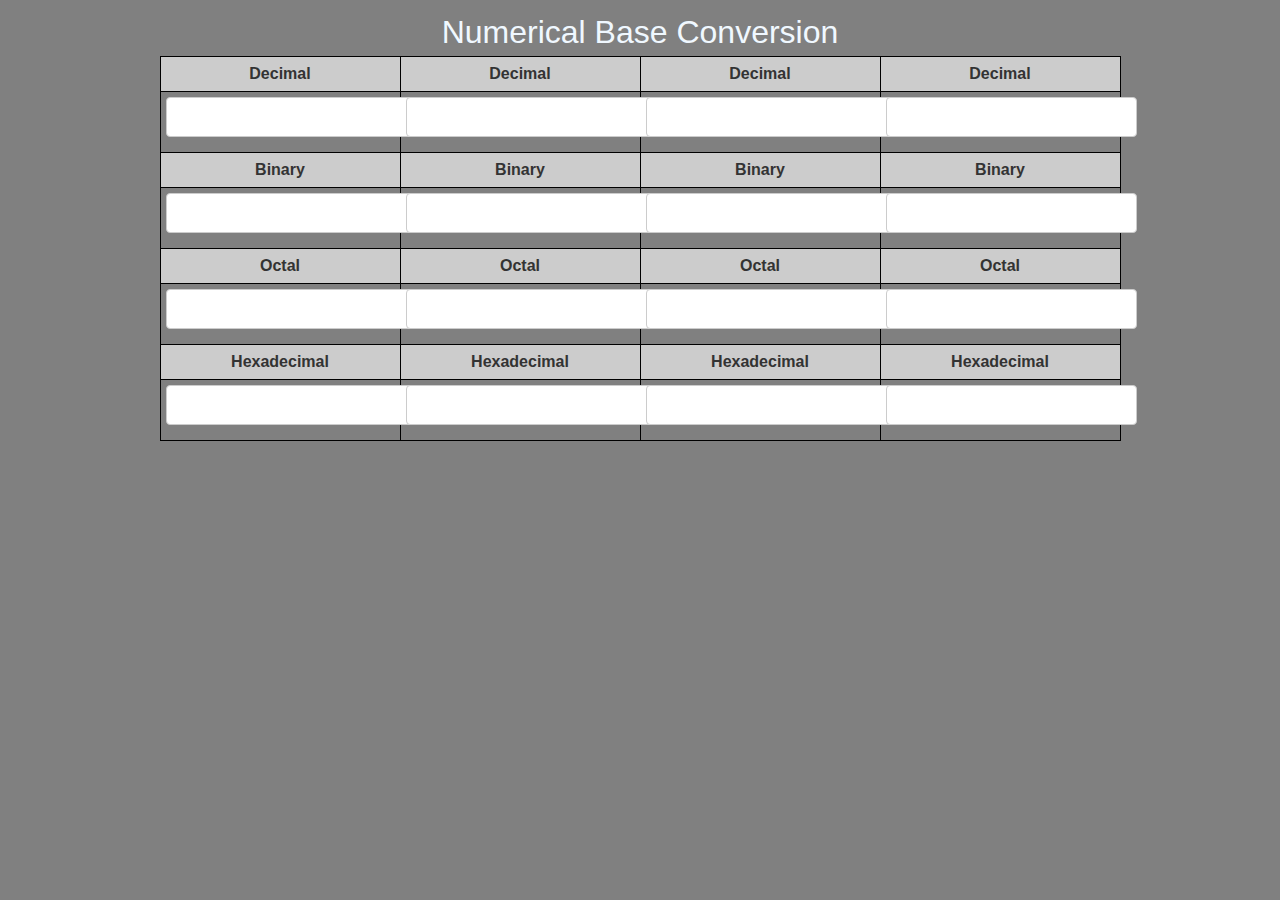
==== table.html @ 8e07e5ef "Added Html pages and demo button" ====
<!DOCTYPE html>
<html>
<head>
	<title>Numerical Base Conversion</title>
	<link rel="stylesheet" type="text/css" href="style.css">
</head>
<body class="body">
	<h1 class="h1">Numerical Base Conversion</h1>
	<table >
		<tr>
			<th>Decimal</th>
			<th>Decimal</th>
			<th>Decimal</th>
			<th>Decimal</th>
		</tr>
		<tr>
			<td><input type="text" id="dec1" oninput="decToBin('dec1', 'bin1'); decToOct('dec1', 'oct1'); decToHex('dec1', 'hex1')" /></td>
			<td><input type="text" id="dec2" oninput="decToBin('dec2', 'bin2'); decToOct('dec2', 'oct2'); decToHex('dec2', 'hex2')" /></td>
			<td><input type="text" id="dec3" oninput="decToBin('dec3', 'bin3'); decToOct('dec3', 'oct3'); decToHex('dec3', 'hex3')" /></td>
			<td><input type="text" id="dec4" oninput="decToBin('dec4', 'bin4'); decToOct('dec4', 'oct4'); decToHex('dec4', 'hex4')" /></td>
		</tr>
		<tr>
			<th>Binary</th>
			<th>Binary</th>
			<th>Binary</th>
			<th>Binary</th>
		</tr>
		<tr>
			<td><input type="text" id="bin1" oninput="binToDec('bin1', 'dec1'); binToOct('bin1', 'oct1'); binToHex('bin1', 'hex1')" /></td>
			<td><input type="text" id="bin2" oninput="binToDec('bin2', 'dec2'); binToOct('bin2', 'oct2'); binToHex('bin2', 'hex2')" /></td>
			<td><input type="text" id="bin3" oninput="binToDec('bin3', 'dec3'); binToOct('bin3', 'oct3'); binToHex('bin3', 'hex3')" /></td>
			<td><input type="text" id="bin4" oninput="binToDec('bin4', 'dec4'); binToOct('bin4', 'oct4'); binToHex('bin4', 'hex4')" /></td>
		</tr>
		<tr>
			<th>Octal</th>
			<th>Octal</th>
			<th>Octal</th>
			<th>Octal</th>
		</tr>
		<tr>
			<td><input type="text" id="oct1" oninput="octToDec('oct1', 'dec1'); octToBin('oct1', 'bin1'); octToHex('oct1', 'hex1')" /></td>
			<td><input type="text" id="oct2" oninput="octToDec('oct2', 'dec2'); octToBin('oct2', 'bin2'); octToHex('oct2', 'hex2')" /></td>
			<td><input type="text" id="oct3" oninput="octToDec('oct3', 'dec3'); octToBin('oct3', 'bin3'); octToHex('oct3', 'hex3')" /></td>
			<td><input type="text" id="oct4" oninput="octToDec('oct4', 'dec4'); octToBin('oct4', 'bin4'); octToHex('oct4', 'hex4')" /></td>
</tr>
<tr>
<th>Hexadecimal</th>
<th>Hexadecimal</th>
<th>Hexadecimal</th>
<th>Hexadecimal</th>
</tr>
<tr>
<td><input type="text" id="hex1" oninput="hexToDec('hex1', 'dec1'); hexToBin('hex1', 'bin1'); hexToOct('hex1', 'oct1')" /></td>
<td><input type="text" id="hex2" oninput="hexToDec('hex2', 'dec2'); hexToBin('hex2', 'bin2'); hexToOct('hex2', 'oct2')" /></td>
<td><input type="text" id="hex3" oninput="hexToDec('hex3', 'dec3'); hexToBin('hex3', 'bin3'); hexToOct('hex3', 'oct3')" /></td>
<td><input type="text" id="hex4" oninput="hexToDec('hex4', 'dec4'); hexToBin('hex4', 'bin4'); hexToOct('hex4', 'oct4')" /></td>
</tr>
</table>
<script src="script.js"></script>

</body>
</html>
---- style.css ----
table {
	border-collapse: collapse;
    margin-left: auto;
    margin-right: auto;
}

table, th, td {
	border: 1px solid black;
	padding: 5px;
}

th {
	background-color: #ccc;
	
}

.h1{
 text-align: center;
 
 color: aliceblue;
}

.body{
   background-color:  #808080;
}

body {
	font-family: Arial, sans-serif;
	font-size: 16px;
	line-height: 1.5;
	color: #333;
	
  }
  
  header {
	background-color: #eee;
	padding: 20px;
	margin-bottom: 30px;
  }
  
  h1 {
	margin: 0;
	font-size: 2em;
	font-weight: normal;
	text-align: center;
  }
  
  main {
	max-width: 800px;
	margin: 0 auto;
	padding: 20px;
  }
  
  section {
	margin-bottom: 30px;
	color: white;
	font-weight: bold;
	font-size: smaller;
  }
  
  h2 {
	margin: 0;
	font-size: 1.5em;
	font-weight: normal;
	margin-bottom: 10px;
  }
  
  p {
	margin: 0;
	margin-bottom: 10px;
  }
  
  a {
	color: #007bff;
	text-decoration: none;
	border-bottom: 1px solid #007bff;
  }
  
  a:hover {
	background-color: #007bff;
	color: #fff;
	border-color: transparent;
  }
  
  button {
	background-color: #007bff;
	color: #fff;
	border: none;
	border-radius: 4px;
	padding: 10px 20px;
	font-size: 1em;
	cursor: pointer;
  }
  
  button:hover {
	background-color: #0069d9;
  }
  
  input {
	font-size: 1em;
	padding: 10px;
	border: 1px solid #ccc;
	border-radius: 4px;
	margin-bottom: 10px;
	width: 100%;
  }
  
  .one{
	padding-right:  25%;
  }

  .two{
	padding-left:  25%;
  }

  .three{
	padding-right:  25%;
  }

  .four{
	padding-left:  25%;
  }

  .five{
	padding-right:  25%;
  }
  
  .six{
	padding-left:  25%;
  }

  .seven{
	padding-right:  25%;
  }
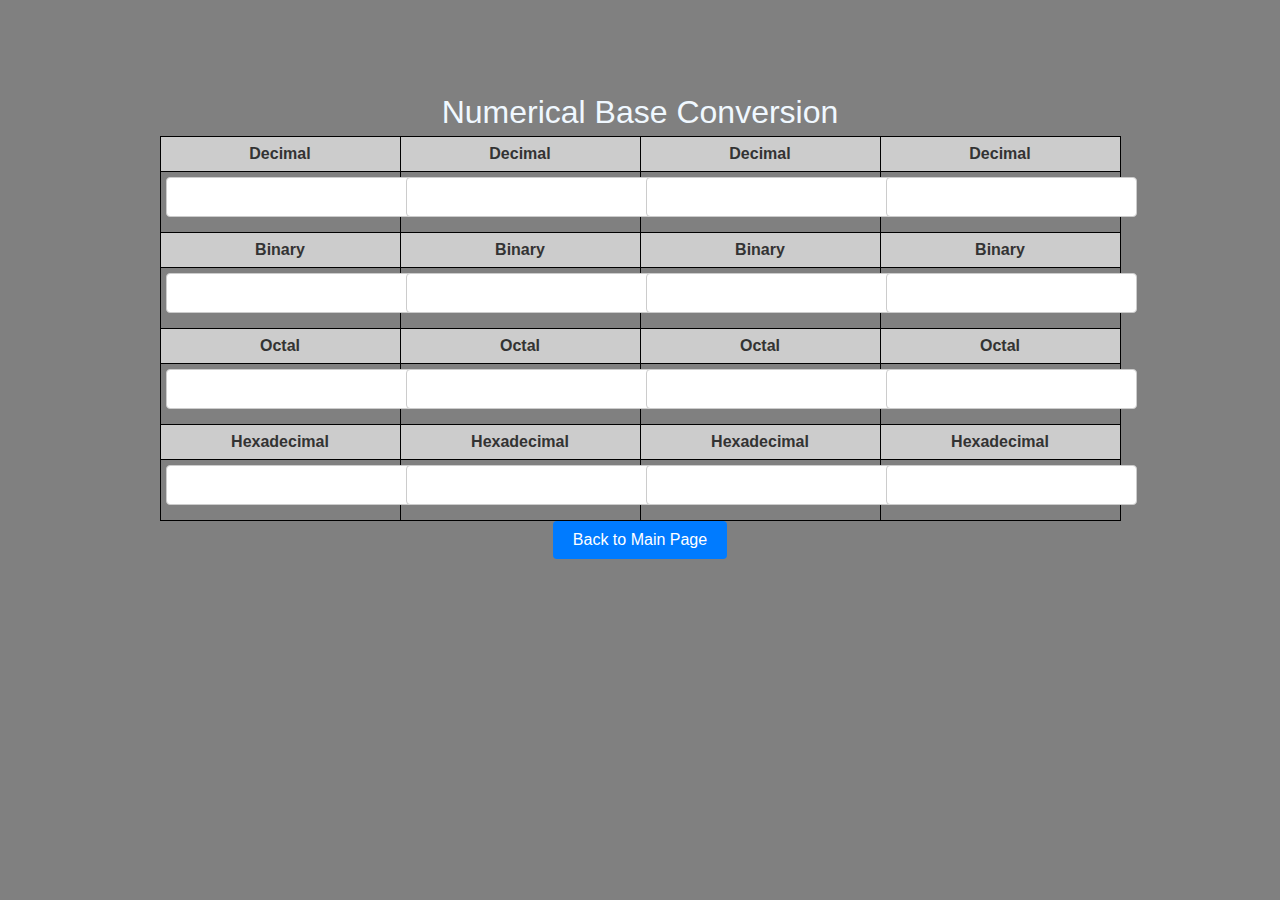
==== commit a9c8fbd0: "Added button to table page" ====
--- a/table.html
+++ b/table.html
@@ -56,6 +56,11 @@
 <td><input type="text" id="hex4" oninput="hexToDec('hex4', 'dec4'); hexToBin('hex4', 'bin4'); hexToOct('hex4', 'oct4')" /></td>
 </tr>
 </table>
+
+<div class="button">
+	<button onclick="location.href='index.html'">Back to Main Page</button>
+</div>
+
 <script src="script.js"></script>
 
 </body>
--- a/style.css
+++ b/style.css
@@ -43,6 +43,7 @@
 	font-size: 2em;
 	font-weight: normal;
 	text-align: center;
+	padding-top: 80px;
   }
   
   main {
@@ -133,4 +134,7 @@
 	padding-right:  25%;
   }
 
-  +  .button {
+	text-align: center;
+  }
+ 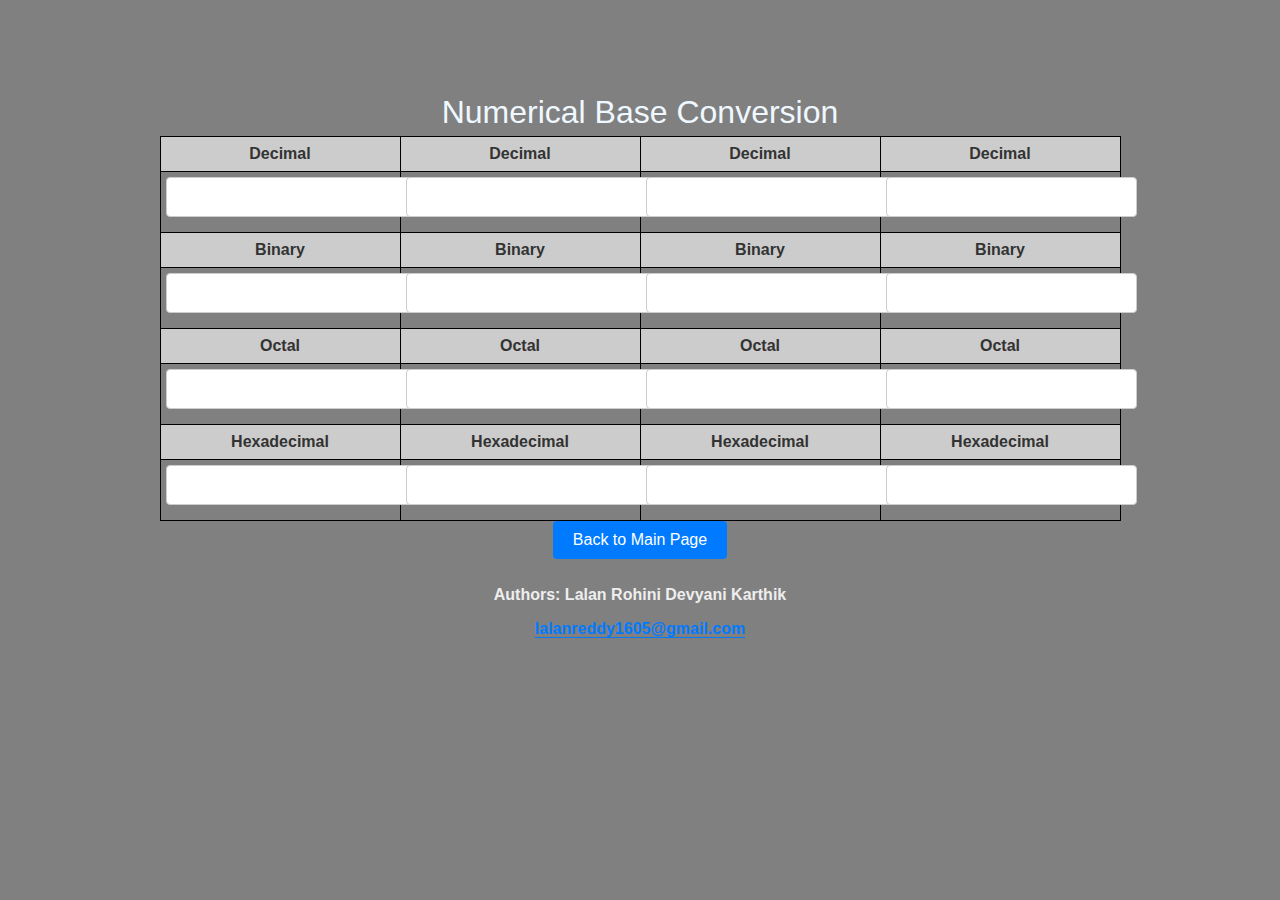
==== commit 3721a0ed: "added authors" ====
--- a/table.html
+++ b/table.html
@@ -60,6 +60,12 @@
 <div class="button">
 	<button onclick="location.href='index.html'">Back to Main Page</button>
 </div>
+</body><br>
+
+<footer>
+	<p class="footer">Authors: Lalan   Rohini       Devyani       Karthik</p>
+	<p class="footer"><a href="mailto:lalanreddy1605@gmail.com">lalanreddy1605@gmail.com</a></p>
+  </footer>
 
 <script src="script.js"></script>
 
--- a/style.css
+++ b/style.css
@@ -137,4 +137,9 @@
   .button {
 	text-align: center;
   }
- + 
+  .footer{
+	text-align: center;
+	color: #eee;
+	font-weight: bold;
+  }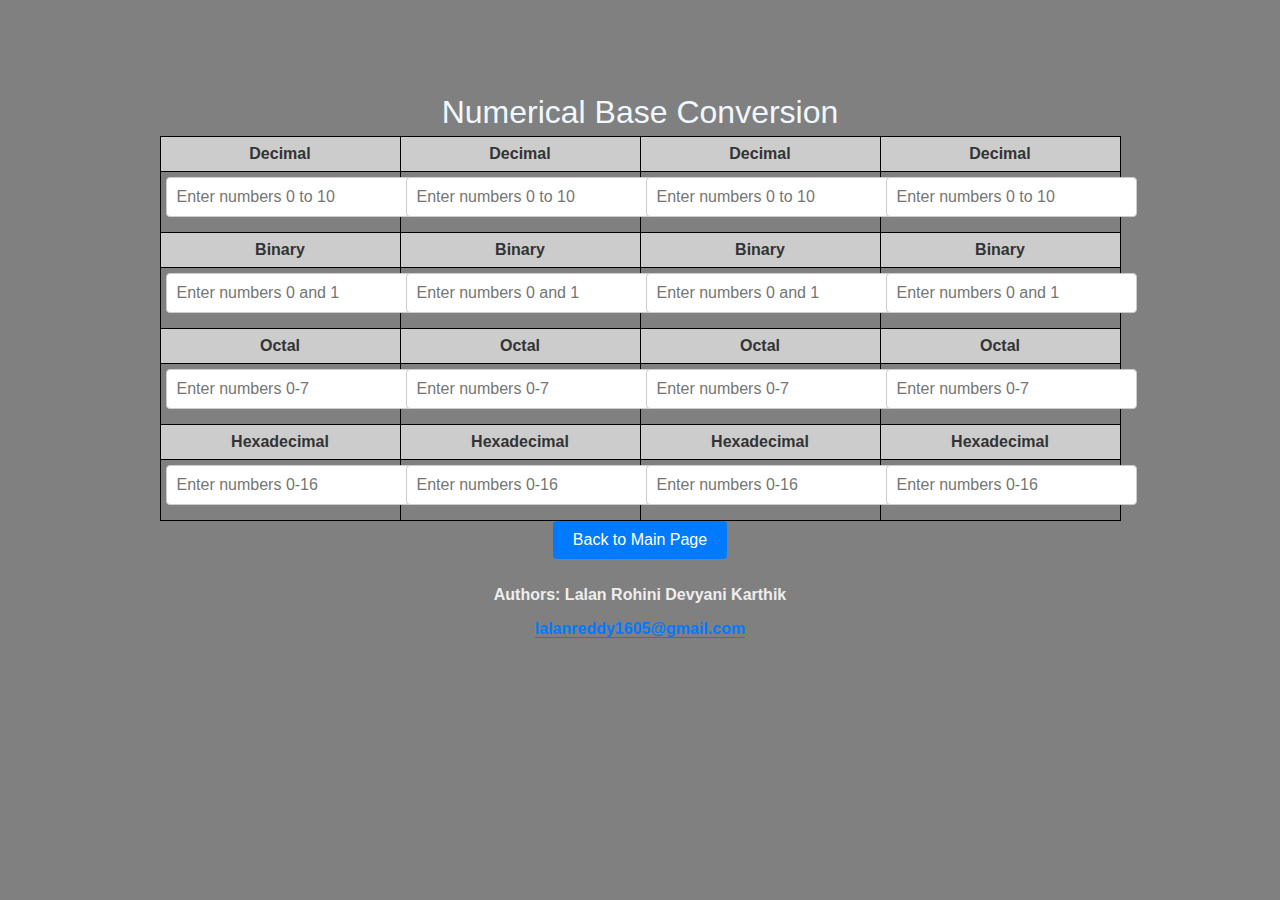
==== commit 6c096b42: "added placeholders" ====
--- a/table.html
+++ b/table.html
@@ -14,10 +14,10 @@
 			<th>Decimal</th>
 		</tr>
 		<tr>
-			<td><input type="text" id="dec1" oninput="decToBin('dec1', 'bin1'); decToOct('dec1', 'oct1'); decToHex('dec1', 'hex1')" /></td>
-			<td><input type="text" id="dec2" oninput="decToBin('dec2', 'bin2'); decToOct('dec2', 'oct2'); decToHex('dec2', 'hex2')" /></td>
-			<td><input type="text" id="dec3" oninput="decToBin('dec3', 'bin3'); decToOct('dec3', 'oct3'); decToHex('dec3', 'hex3')" /></td>
-			<td><input type="text" id="dec4" oninput="decToBin('dec4', 'bin4'); decToOct('dec4', 'oct4'); decToHex('dec4', 'hex4')" /></td>
+			<td><input type="text" id="dec1" oninput="decToBin('dec1', 'bin1'); decToOct('dec1', 'oct1'); decToHex('dec1', 'hex1')"  placeholder="Enter numbers 0 to 10"/></td>
+			<td><input type="text" id="dec2" oninput="decToBin('dec2', 'bin2'); decToOct('dec2', 'oct2'); decToHex('dec2', 'hex2')"  placeholder="Enter numbers 0 to 10"/></td>
+			<td><input type="text" id="dec3" oninput="decToBin('dec3', 'bin3'); decToOct('dec3', 'oct3'); decToHex('dec3', 'hex3')"  placeholder="Enter numbers 0 to 10"/></td>
+			<td><input type="text" id="dec4" oninput="decToBin('dec4', 'bin4'); decToOct('dec4', 'oct4'); decToHex('dec4', 'hex4')"  placeholder="Enter numbers 0 to 10"/></td>
 		</tr>
 		<tr>
 			<th>Binary</th>
@@ -26,10 +26,10 @@
 			<th>Binary</th>
 		</tr>
 		<tr>
-			<td><input type="text" id="bin1" oninput="binToDec('bin1', 'dec1'); binToOct('bin1', 'oct1'); binToHex('bin1', 'hex1')" /></td>
-			<td><input type="text" id="bin2" oninput="binToDec('bin2', 'dec2'); binToOct('bin2', 'oct2'); binToHex('bin2', 'hex2')" /></td>
-			<td><input type="text" id="bin3" oninput="binToDec('bin3', 'dec3'); binToOct('bin3', 'oct3'); binToHex('bin3', 'hex3')" /></td>
-			<td><input type="text" id="bin4" oninput="binToDec('bin4', 'dec4'); binToOct('bin4', 'oct4'); binToHex('bin4', 'hex4')" /></td>
+			<td><input type="text" id="bin1" oninput="binToDec('bin1', 'dec1'); binToOct('bin1', 'oct1'); binToHex('bin1', 'hex1')" placeholder="Enter numbers 0 and 1" /></td>
+			<td><input type="text" id="bin2" oninput="binToDec('bin2', 'dec2'); binToOct('bin2', 'oct2'); binToHex('bin2', 'hex2')" placeholder="Enter numbers 0 and 1"/></td>
+			<td><input type="text" id="bin3" oninput="binToDec('bin3', 'dec3'); binToOct('bin3', 'oct3'); binToHex('bin3', 'hex3')" placeholder="Enter numbers 0 and 1"/></td>
+			<td><input type="text" id="bin4" oninput="binToDec('bin4', 'dec4'); binToOct('bin4', 'oct4'); binToHex('bin4', 'hex4')" placeholder="Enter numbers 0 and 1"/></td>
 		</tr>
 		<tr>
 			<th>Octal</th>
@@ -38,10 +38,10 @@
 			<th>Octal</th>
 		</tr>
 		<tr>
-			<td><input type="text" id="oct1" oninput="octToDec('oct1', 'dec1'); octToBin('oct1', 'bin1'); octToHex('oct1', 'hex1')" /></td>
-			<td><input type="text" id="oct2" oninput="octToDec('oct2', 'dec2'); octToBin('oct2', 'bin2'); octToHex('oct2', 'hex2')" /></td>
-			<td><input type="text" id="oct3" oninput="octToDec('oct3', 'dec3'); octToBin('oct3', 'bin3'); octToHex('oct3', 'hex3')" /></td>
-			<td><input type="text" id="oct4" oninput="octToDec('oct4', 'dec4'); octToBin('oct4', 'bin4'); octToHex('oct4', 'hex4')" /></td>
+			<td><input type="text" id="oct1" oninput="octToDec('oct1', 'dec1'); octToBin('oct1', 'bin1'); octToHex('oct1', 'hex1')" placeholder="Enter numbers 0-7"/></td>
+			<td><input type="text" id="oct2" oninput="octToDec('oct2', 'dec2'); octToBin('oct2', 'bin2'); octToHex('oct2', 'hex2')"  placeholder="Enter numbers 0-7"/></td>
+			<td><input type="text" id="oct3" oninput="octToDec('oct3', 'dec3'); octToBin('oct3', 'bin3'); octToHex('oct3', 'hex3')"  placeholder="Enter numbers 0-7" /></td>
+			<td><input type="text" id="oct4" oninput="octToDec('oct4', 'dec4'); octToBin('oct4', 'bin4'); octToHex('oct4', 'hex4')"  placeholder="Enter numbers 0-7" /></td>
 </tr>
 <tr>
 <th>Hexadecimal</th>
@@ -50,10 +50,10 @@
 <th>Hexadecimal</th>
 </tr>
 <tr>
-<td><input type="text" id="hex1" oninput="hexToDec('hex1', 'dec1'); hexToBin('hex1', 'bin1'); hexToOct('hex1', 'oct1')" /></td>
-<td><input type="text" id="hex2" oninput="hexToDec('hex2', 'dec2'); hexToBin('hex2', 'bin2'); hexToOct('hex2', 'oct2')" /></td>
-<td><input type="text" id="hex3" oninput="hexToDec('hex3', 'dec3'); hexToBin('hex3', 'bin3'); hexToOct('hex3', 'oct3')" /></td>
-<td><input type="text" id="hex4" oninput="hexToDec('hex4', 'dec4'); hexToBin('hex4', 'bin4'); hexToOct('hex4', 'oct4')" /></td>
+<td><input type="text" id="hex1" oninput="hexToDec('hex1', 'dec1'); hexToBin('hex1', 'bin1'); hexToOct('hex1', 'oct1')"  placeholder="Enter numbers 0-16" /></td>
+<td><input type="text" id="hex2" oninput="hexToDec('hex2', 'dec2'); hexToBin('hex2', 'bin2'); hexToOct('hex2', 'oct2')" placeholder="Enter numbers 0-16" /></td>
+<td><input type="text" id="hex3" oninput="hexToDec('hex3', 'dec3'); hexToBin('hex3', 'bin3'); hexToOct('hex3', 'oct3')" placeholder="Enter numbers 0-16 "/></td>
+<td><input type="text" id="hex4" oninput="hexToDec('hex4', 'dec4'); hexToBin('hex4', 'bin4'); hexToOct('hex4', 'oct4')" placeholder="Enter numbers 0-16" /></td>
 </tr>
 </table>
 
--- a/style.css
+++ b/style.css
@@ -141,5 +141,5 @@
   .footer{
 	text-align: center;
 	color: #eee;
-	font-weight: bold;
+	font-weight: 900;
   }